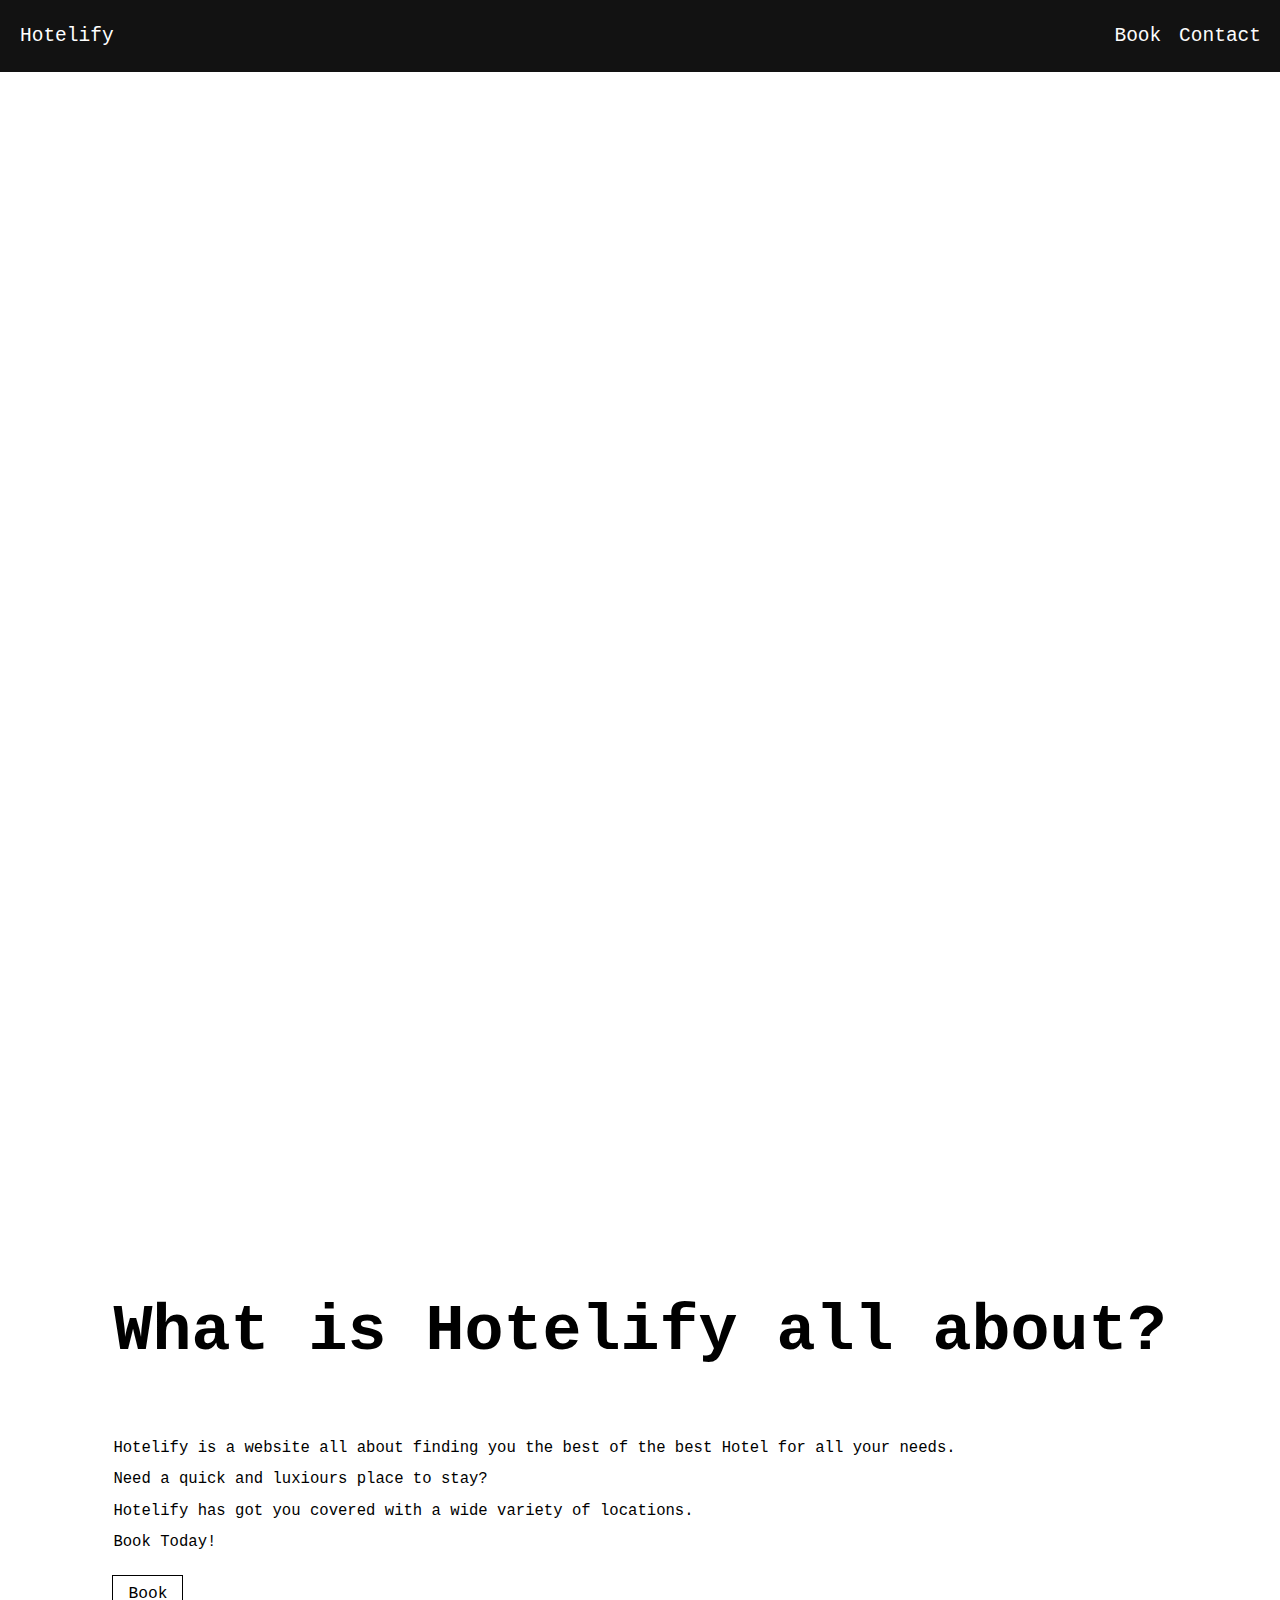
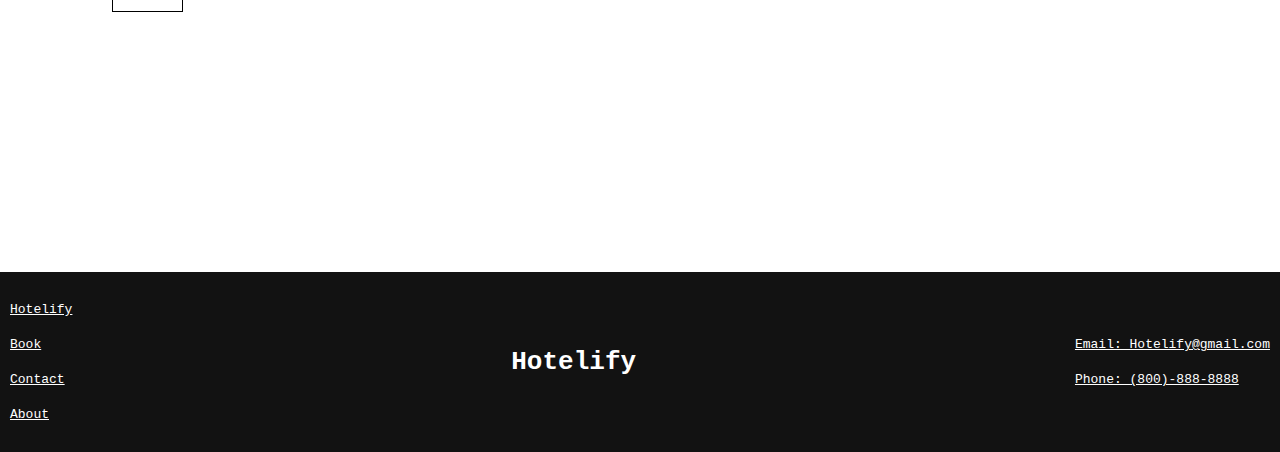
==== index.html @ 9f5f39d3 "Add files via upload" ====
<!DOCTYPE html>
<html lang="en">
  <head>
    <meta charset="UTF-8" />
    <meta http-equiv="X-UA-Compatible" content="IE=edge" />
    <meta name="viewport" content="width=device-width, initial-scale=1.0" />
    <link rel="stylesheet" href="style.css" />
    <script src="script.js" defer></script>
    <title>Home &middot; Hotel</title>
  </head>
  <body>
    <header>
      <div class="logo">
        <a href="index.html">Hotelify</a>
      </div>
      <nav class="nav-links">
        <a href="book.html">Book</a>
        <a href="contact.html">Contact</a>
      </nav>
    </header>
    <main>
      <section id="slide-container">
        <span class="slide-control" id="slide-left" onclick="slideLeft()"
          >&lt;</span
        >
        <div id="slide">
          <img src="images/Hotelify-white.png" alt="" />
        </div>
        <span class="slide-control" id="slide-right" onclick="slideRight()"
          >&gt;</span
        >
      </section>
      <section id="about">
        <div id="about-content">
          <h2>What is Hotelify all about?</h2>
          <p>
            Hotelify is a website all about finding you the best of the best
            Hotel for all your needs. <br />
            Need a quick and luxiours place to stay? <br />
            Hotelify has got you covered with a wide variety of locations.
            <br />
            Book Today!
          </p>
          <a href="book.html" class="book-button">Book</a>
        </div>
      </section>
    </main>
    <footer>
      <div class="footer-links">
        <a href="index.html">Hotelify</a>
        <a href="book.html">Book</a>
        <a href="contact.html">Contact</a>
        <a href="index.html#about">About</a>
      </div>
      <div class="footer-header">
        <h1>Hotelify</h1>
      </div>
      <div class="footer-info">
        <a href="contact.html#info">Email: Hotelify@gmail.com</a>
        <a href="contact.html#info">Phone: (800)-888-8888</a>
      </div>
    </footer>
  </body>
</html>
---- style.css ----
body {
  margin: 0;
  font-family: monospace;
}
header {
  width: 100%;
  height: 8vh;
  display: flex;
  align-items: center;
  justify-content: space-between;
  background-color: #121212;
}
.logo {
  margin-left: 20px;
}

.logo a {
  width: 50%;
  text-decoration: none;
  font-size: 1.5em;
  color: white;
}
.nav-links {
  padding: 14px;
  width: 50%;
  text-align: right;
}
.nav-links a {
  color: rgb(252, 252, 252);
  text-decoration: none;
  font-size: 1.5em;
  padding: 5px;
}
.nav-links a:hover {
  text-decoration: underline;
}
#slide-container {
  height: 100vh;
  width: 100%;
}
#slide {
  background-image: url(images/slide1.png);
  background-position: center;
  background-size: cover;
  width: 100%;
  height: 100%;
  display: flex;
  justify-content: center;
  align-items: center;
  transition: 0.8s background-image;
}
#slide img {
  z-index: 2;
  width: 50%;
  user-select: none;
}
.slide-control {
  font-size: 4em;
  position: absolute;
  color: white;
  user-select: none;
}
#slide-left {
  left: 5px;
  top: 55%;
  cursor: pointer;
}
#slide-right {
  top: 55%;
  right: 5px;
  cursor: pointer;
}
#about {
  height: 100vh;
  display: flex;
  justify-content: center;
  align-items: center;
}

#about-content h2 {
  font-size: 5em;
  text-align: center;
}
#about-content p {
  font-size: 1.2em;
  line-height: 2;
  padding: 10px 0px;
}
.book-button {
  text-decoration: none;
  color: black;
  font-size: 1.25em;
  outline: 1px solid black;
  padding: 8px 15px;
  transition: 0.4s background-color;
}
.book-button:hover {
  color: white;
  background-color: #000;
}
footer {
  height: 20vh;
  width: 100%;
  background-color: #121212;
  color: white;
  display: flex;
  justify-content: space-between;
  align-items: center;
}
.footer-links a {
  color: white;
  display: block;
  padding: 10px;
}
.footer-links a:hover {
  color: #9e9e9e;
}
.footer-header {
  color: white;
  text-decoration: none;
}
.footer-info a {
  color: white;
  display: block;
  padding: 10px;
}
.footer-info a:hover {
  color: #9e9e9e;
}
#booking {
  height: 300vh;
  width: 100%;
}
#welcoming {
  display: flex;
  justify-content: center;
  align-items: center;
  font-size: 3em;
  padding: 20px;
  height: 10%;
}
#hotel-container {
  display: flex;
  align-items: center;
  flex-direction: column;
}
.hotels {
  width: 40%;
  height: 500px;
  background-color: #333;
  margin: 20px;
}
#hotel1 {
  background-image: url(images/hotel1.jpg);
  background-position: center;
  background-size: cover;
}
#hotel2 {
  background-image: url(images/hotel2.jpg);
  background-position: center;
  background-size: cover;
}
#hotel3 {
  background-image: url(images/hotel3.jpg);
  background-position: center;
  background-size: cover;
}
#info {
  background-color: #3e3e3e;
  height: 400px;
  display: flex;
  justify-content: center;
  margin: 40px;
}
#info div {
  color: white;
  font-size: 3em;
  justify-content: center;
}
#hours {
  background-color: #3e3e3e;
  height: 120vh;
  display: flex;
  justify-content: center;
  margin: 40px;
  padding-top: 20px;
}
#hours div {
  color: white;
  font-size: 3em;
  justify-content: center;
}
#mail {
  background-color: #3e3e3e;
  height: 400px;
  display: flex;
  justify-content: center;
  margin: 40px;
}
#mail h3 {
  color: white;
  font-size: 3em;
  justify-content: center;
}
#mail input {
  height: 1.5em;
}
.button {
  text-decoration: none;
  color: black;
  /* font-size: 1.25em; */
  outline: 1px solid black;
  padding: 6px 12px;
  transition: 0.4s background-color;
  border: none;
}
.button:hover {
  color: white;
  background-color: #000;
}
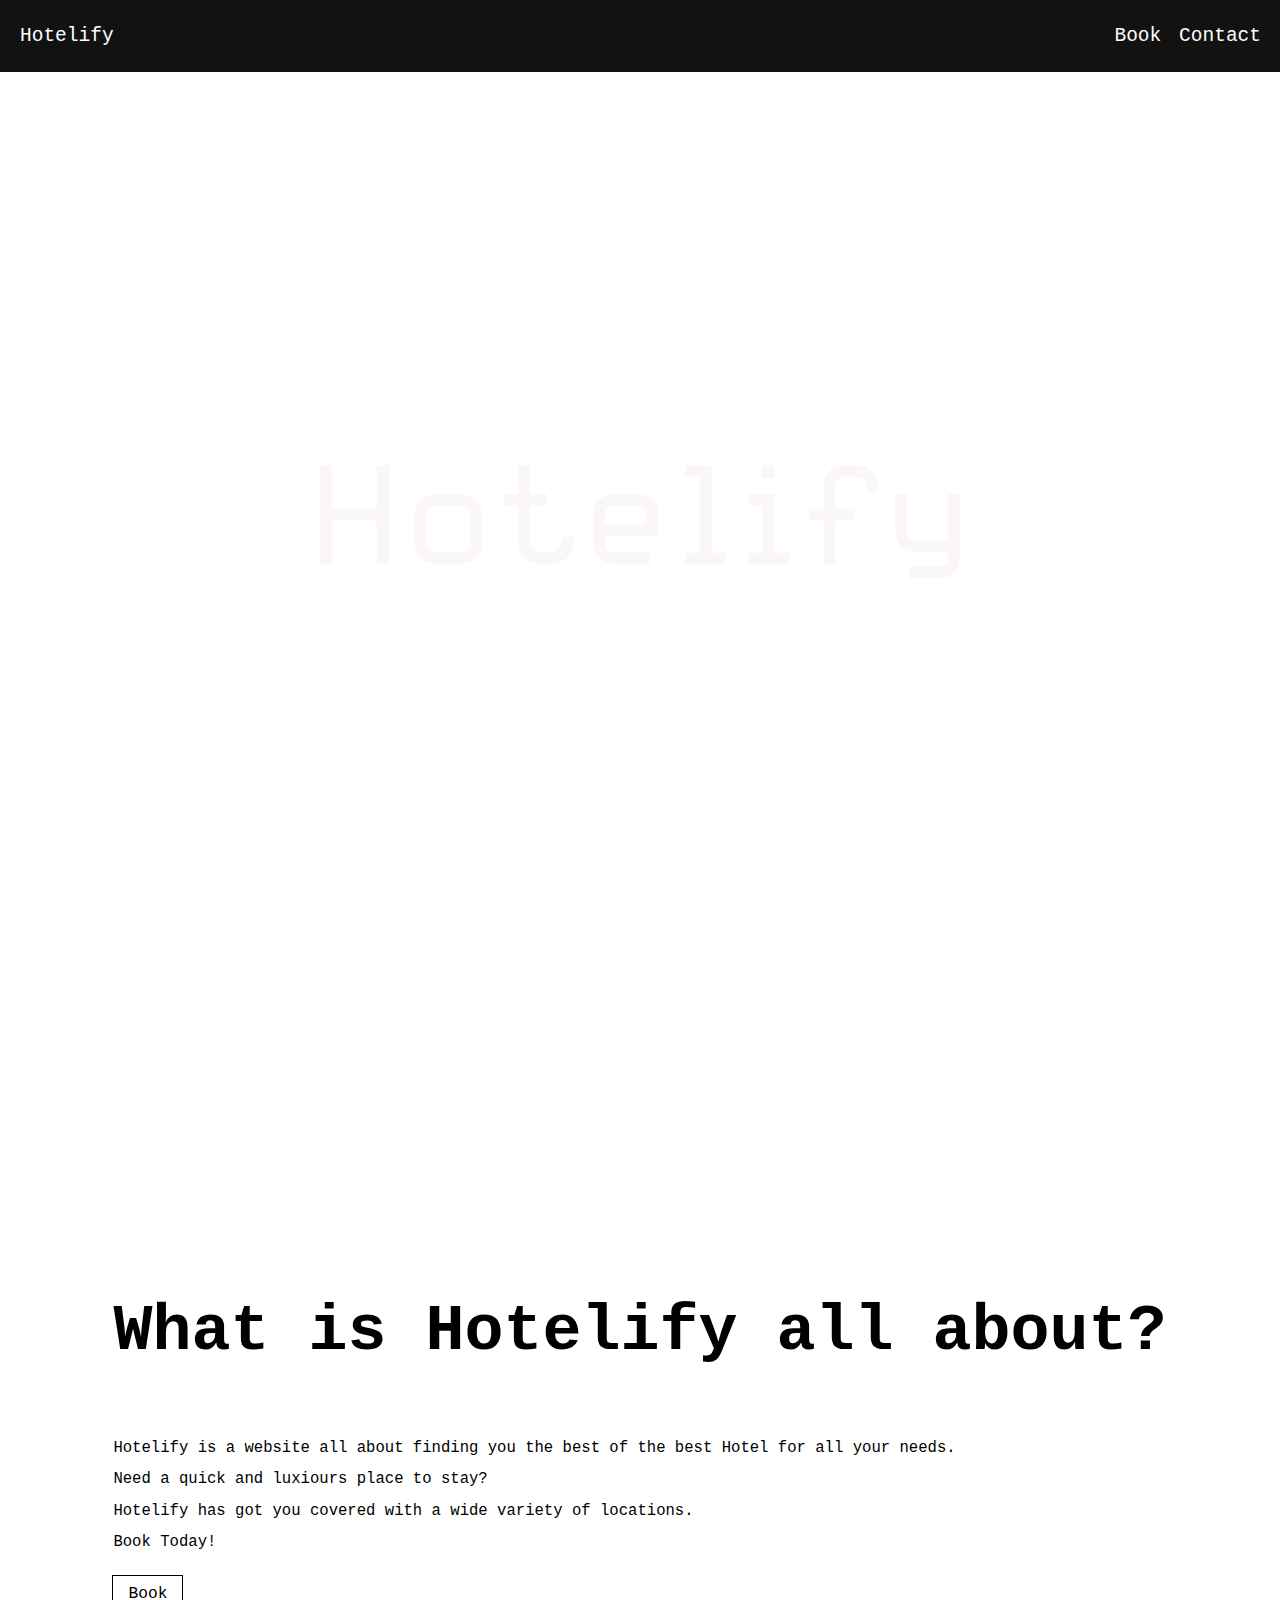
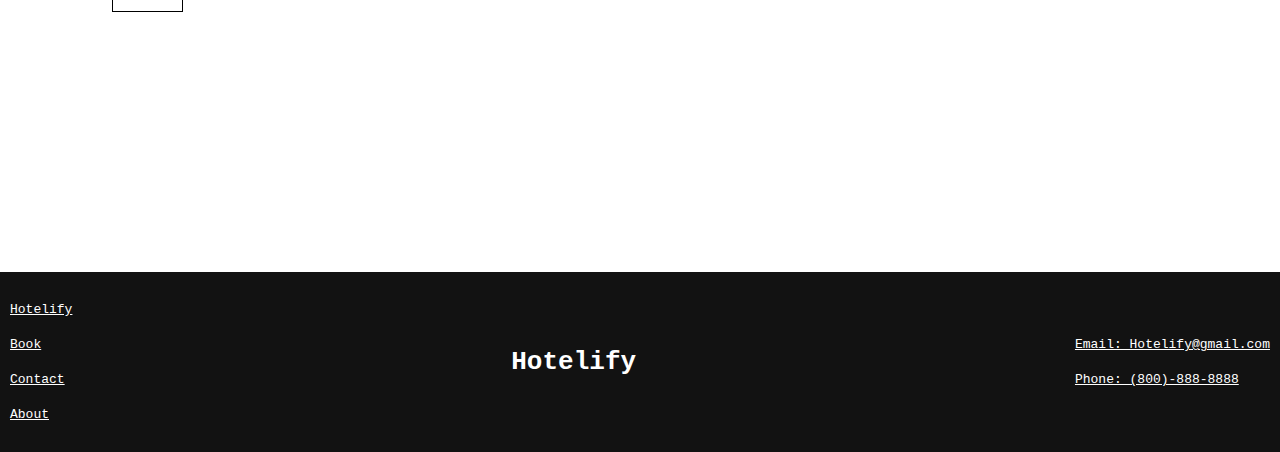
==== commit 1d01834d: "Update index.html" ====
--- a/index.html
+++ b/index.html
@@ -24,7 +24,7 @@
           >&lt;</span
         >
         <div id="slide">
-          <img src="images/Hotelify-white.png" alt="" />
+          <img src="images/Hotelify-White.png" alt="" />
         </div>
         <span class="slide-control" id="slide-right" onclick="slideRight()"
           >&gt;</span
